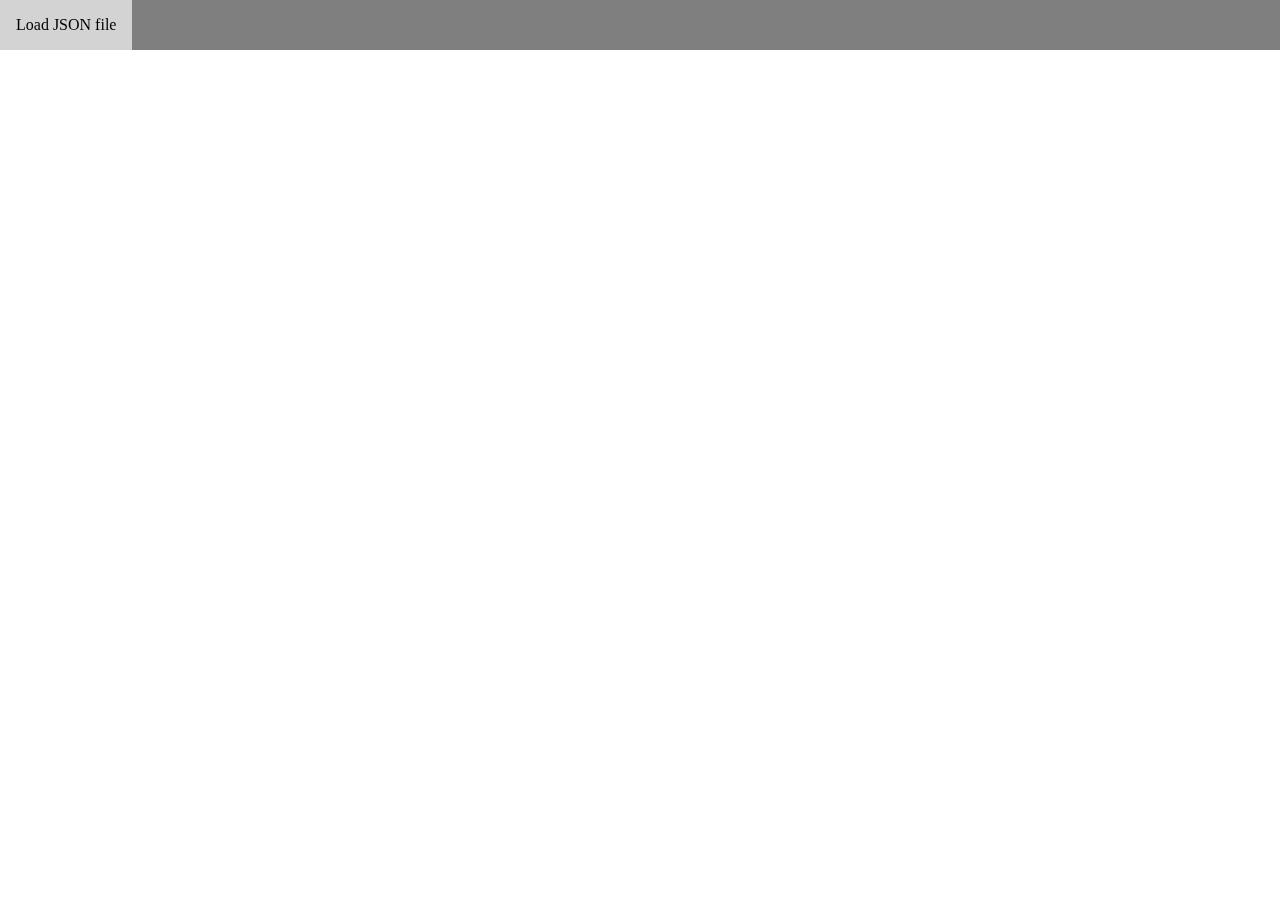
==== index.html @ f840cade "Fixed issue where some space would not render when re-remdering" ====
<!DOCTYPE html>
<html>
    <head>
        <meta charset="utf-8">
        <title>MP9 Board Space Phraser</title>
        <script>function getElement(id) {return document.getElementById(id);}</script>
        <script src="canvasDraw.js"></script>
        <link rel="stylesheet" href="./index.css">
        <style>
            body{
                margin:0%;
                padding: 0%;
            }
            canvas{
                width :100%;
                height:100%;
                position: absolute;
                top: 0;
                left: 0;
            }
            #div_canvas {
                position: relative;
                width: 100%;
                height: 100%;
            }

            #load_filter{
                margin: auto;
                text-align: center;
                position: absolute;
                width: 100%;
                height: 100%;
                background-color: black;
                opacity: 75%;
                z-index: 100;
                align-items: center;
                color: white;

                display : none;
            }

            #loading_ico{
                border: 16px solid lightgray;
                border-top: 16px solid #6600FF;
                border-radius: 50%;
                width: 150px;
                height: 150px;
                animation: loading_anim 2s linear infinite;

                margin:auto;
                left:0;
                right:0;
                top:0;
                bottom:0;
                position:fixed;
            }

            @keyframes loading_anim{
                0% { transform: rotate(0deg);}
                100% { transform: rotate(360deg);}
            }

            #div_ms_prop{
                display: none;
                position: relative;
                float: right;
            }

            #action_div{
                content: "";
                clear: both;
            }
        </style>
    </head>
    <body>
        <div id="load_filter">
            <div id="loading_ico" style="z-index: 0;"></div>
            Loading... The browser may lag...
        </div>
        
        <div id="div_canvas" style="width: 100%; height: 100%; display: inline_block;">
            <canvas id="mainCanvas" style="z-index: -10; background-color: lightgray;"></canvas>
            <canvas id="2ndCanvas"  style="z-index: -9;"></canvas>
        </div>
        
        <div id="action_div" style="position: fixed; background-color: #00000080; color: white; width: 100%;">
            <label for="jFile"><a class="btn"><span>Load JSON file</span></a></label>
            <input type="file" id="jFile" style="display: none;">
            <img id="curSpace">
            <div id="div_action_btns" style="overflow-x: auto; display: none; opacity: 100%;">
                <button id="btn_genImg">Generate Image</button>
                <a download="board.png" id="a_export" style="display: none;"><button id="btn_export">Export to Image</button></a>
                <label for="inp_y_filter">Filter Y: </label>
                <input id="inp_y_filter" type="range" disabled>
                <label id="lbl_y_filter_val"></label>
                <button id="btn_rerender" disabled>Re-render</button>
                <button onclick="showPath()">Draw Path</button>
                <label for="inp_canvas_style_size_mod">Map size: </label>
                <input id="inp_canvas_style_size_mod" type="range" step="0.1" max="2" min="0" value="1">
                <label for="inp_canvas_space_size_mod">Space size: </label>
                <input id="inp_canvas_space_size_mod" type="range" step="0.1" max="2" min="0" value="1">
            </div>
            
        </div>

        <div id="div_ms_prop">
            <label for="inp_ms_type">Space Type Number: </label>
            <input id="inp_ms_type">
            <br>

        </div>
        
        <!--<div style="display:block">
            <img src="icons/1.png" id="spimg_1">
            <img src="icons/2.png" id="spimg_2">
            <img src="icons/3.png" id="spimg_3">
            <img src="icons/4.png" id="spimg_4">
            <img src="icons/5.png" id="spimg_5">
            <img src="icons/6.png" id="spimg_6">
            <img src="icons/7.png" id="spimg_7">
            <img src="icons/8.png" id="spimg_8">
            <img src="icons/9.png" id="spimg_9">
            <img src="icons/10.png" id="spimg_10">
            <img src="icons/11.png" id="spimg_11">
            <img src="icons/12.png" id="spimg_12">
            <img src="icons/13.png" id="spimg_13">
            <img src="icons/14.png" id="spimg_14">
            <img src="icons/15.png" id="spimg_15">
            <img src="icons/16.png" id="spimg_16">
            <img src="icons/17.png" id="spimg_17">
            <img src="icons/18.png" id="spimg_18">
            <img src="icons/19.png" id="spimg_19">
            <img src="icons/20.png" id="spimg_20">
            <img src="icons/21.png" id="spimg_21">
            <img src="icons/22.png" id="spimg_22">
            <img src="icons/23.png" id="spimg_23">
            <img src="icons/24.png" id="spimg_24">
            <img src="icons/25.png" id="spimg_25">
            <img src="icons/26.png" id="spimg_26">
            <img src="icons/27.png" id="spimg_27">
            <img src="icons/28.png" id="spimg_28">
            <img src="icons/29.png" id="spimg_29">
            <img src="icons/30.png" id="spimg_30">
            <img src="icons/31.png" id="spimg_31">
            <img src="icons/32.png" id="spimg_32">
            <img src="icons/33.png" id="spimg_33">
            <img src="icons/34.png" id="spimg_34">
            <img src="icons/35.png" id="spimg_35">
            <img src="icons/36.png" id="spimg_36">
            <img src="icons/37.png" id="spimg_37">
            <img src="icons/38.png" id="spimg_38">
            <img src="icons/39.png" id="spimg_39">
            <img src="icons/40.png" id="spimg_40">
            <img src="icons/41.png" id="spimg_41">
            <img src="icons/42.png" id="spimg_42">
            <img src="icons/43.png" id="spimg_43">
            <img src="icons/44.png" id="spimg_44">
            <img src="icons/45.png" id="spimg_45">
            <img src="icons/46.png" id="spimg_46">
            <img src="icons/47.png" id="spimg_47">
            <img src="icons/48.png" id="spimg_48">
            <img src="icons/49.png" id="spimg_49">
            <img src="icons/50.png" id="spimg_50">

        </div>-->
    </body>
    <script src="index.js"></script>
</html>
---- index.css ----
.btn{
    display: inline-block;

    background-color: #f2f2f2;
    color: black;
}
.btn *{
    display: inline-block;
}
.btn span{
    padding: 1em;
    text-align: center;
}

.btn:hover{
    background-color: lightgray;
}
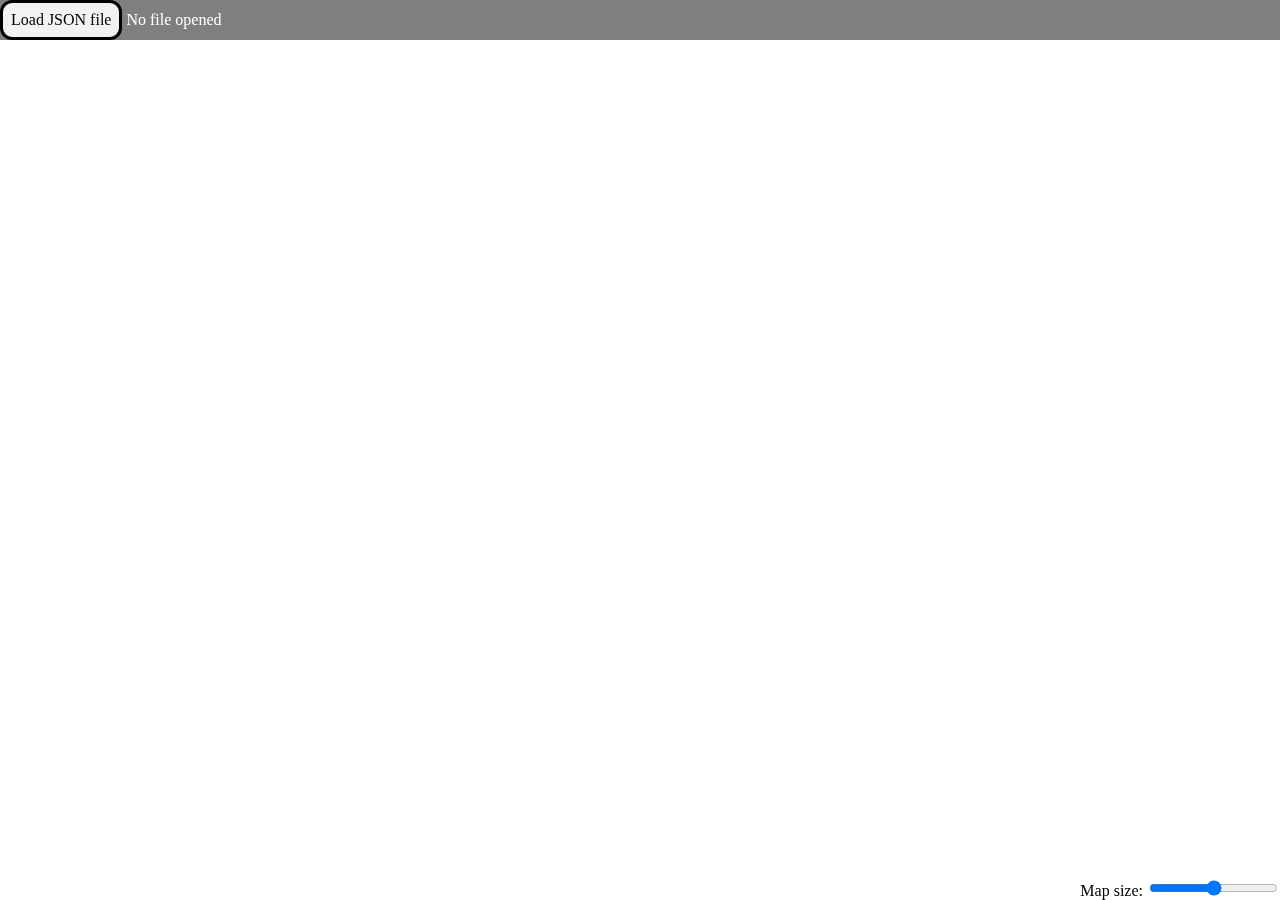
==== commit 3621ad87: "Added UI for displaying spaces properties" ====
--- a/index.html
+++ b/index.html
@@ -60,12 +60,6 @@
                 100% { transform: rotate(360deg);}
             }
 
-            #div_ms_prop{
-                display: none;
-                position: relative;
-                float: right;
-            }
-
             #action_div{
                 content: "";
                 clear: both;
@@ -84,30 +78,48 @@
         </div>
         
         <div id="action_div" style="position: fixed; background-color: #00000080; color: white; width: 100%;">
-            <label for="jFile"><a class="btn"><span>Load JSON file</span></a></label>
+            <label for="jFile" class="btn" style="display: inline-block; "><span>Load JSON file</span></label>
             <input type="file" id="jFile" style="display: none;">
-            <img id="curSpace">
+            <label id="lbl_curFile">No file opened</label>
             <div id="div_action_btns" style="overflow-x: auto; display: none; opacity: 100%;">
-                <button id="btn_genImg">Generate Image</button>
-                <a download="board.png" id="a_export" style="display: none;"><button id="btn_export">Export to Image</button></a>
-                <label for="inp_y_filter">Filter Y: </label>
-                <input id="inp_y_filter" type="range" disabled>
-                <label id="lbl_y_filter_val"></label>
-                <button id="btn_rerender" disabled>Re-render</button>
-                <button onclick="showPath()">Draw Path</button>
-                <label for="inp_canvas_style_size_mod">Map size: </label>
-                <input id="inp_canvas_style_size_mod" type="range" step="0.1" max="2" min="0" value="1">
-                <label for="inp_canvas_space_size_mod">Space size: </label>
-                <input id="inp_canvas_space_size_mod" type="range" step="0.1" max="2" min="0" value="1">
+                <div>
+                    <label class="section_name_lbl">Rendering Settings: </label>
+                    <label for="inp_y_filter">Filter Y: </label>
+                    <input id="inp_y_filter" type="number" style="width: 5em;" disabled>
+                    <label id="lbl_y_filter_val" style="display:none;"></label>
+                    <label for="inp_canvas_space_size_mod">Space size: </label>
+                    <input id="inp_canvas_space_size_mod" type="range" step="0.1" max="2" min="0" value="1">
+                    <button id="btn_rerender" class="btn" disabled>Re-render</button>
+                </div>
+                <button id="btn_genImg" class="btn">Generate Image</button>
+                <a download="board.png" id="a_export" style="display: none;" class="btn"><button id="btn_export">Export to Image</button></a>
+                
+                <button class="btn" onclick="showPath()">Draw Path</button>
             </div>
-            
+            <div id="div_ms_prop">
+                <label for="inp_ms_x">X: </label>
+                <input id="inp_ms_x">
+                <label for="inp_ms_y">Y: </label>
+                <input id="inp_ms_y">
+                <label for="inp_ms_z">Z: </label>
+                <input id="inp_ms_z">
+                <br>
+                <label for="inp_ms_type">Space Type Number: </label>
+                <input id="inp_ms_type" style="width: 2em;">
+                <label for="inp_ms_free8">Space "free8" property: </label>
+                <input id="inp_ms_free8">
+                <label for="inp_ms_attr">Space Attribute: </label>
+                <input id="inp_ms_attr" style="width: 2em;">
+                <label for="inp_ms_cam">Space "ms_camera" property: </label>
+                <input id="inp_ms_cam" style="width: 2em;">
+                <label for="inp_ms_link">Next Space: </label>
+                <input id="inp_ms_link">
+            </div>
         </div>
 
-        <div id="div_ms_prop">
-            <label for="inp_ms_type">Space Type Number: </label>
-            <input id="inp_ms_type">
-            <br>
-
+        <div id="div_mapSizeMod">
+            <label for="inp_canvas_style_size_mod">Map size: </label>
+            <input id="inp_canvas_style_size_mod" type="range" step="0.1" max="2" min="0" value="1">
         </div>
         
         <!--<div style="display:block">
--- a/index.css
+++ b/index.css
@@ -3,15 +3,36 @@
 
     background-color: #f2f2f2;
     color: black;
+    border-color: black;
+    border-radius: 0.75em;
+    border-style: solid;
+    cursor: pointer;
+
+    padding: 0.5em;
+    text-align: center;
 }
 .btn *{
     display: inline-block;
 }
-.btn span{
-    padding: 1em;
-    text-align: center;
-}
+
 
 .btn:hover{
     background-color: lightgray;
+}
+
+
+.section_name_lbl{
+    font-size: larger;
+}
+
+#div_ms_prop{
+    display: none;
+    position: relative;
+    float: right;
+}
+
+#div_mapSizeMod{
+    position: fixed;
+    bottom: 0;
+    right: 0;
 }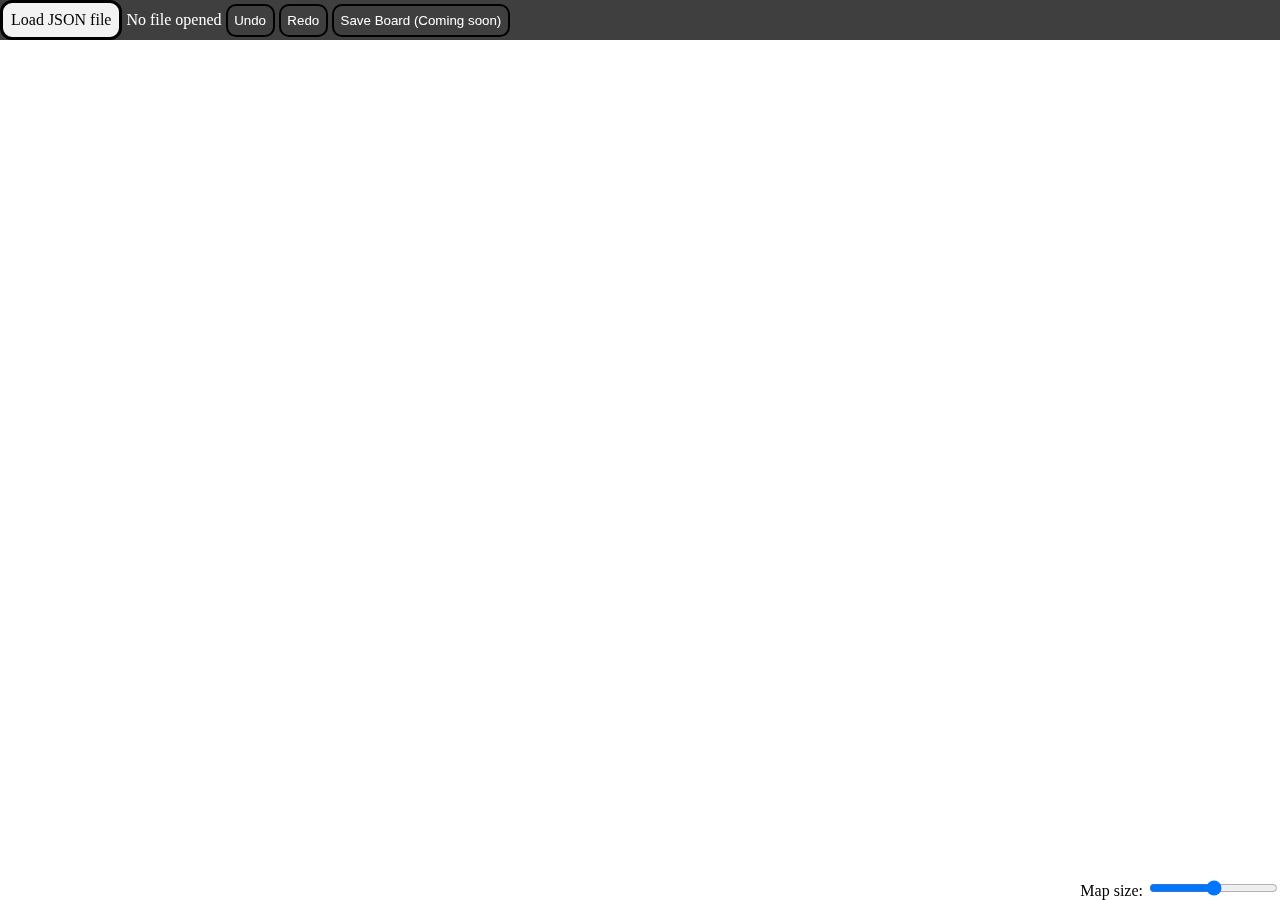
==== commit 2279e2d7: "Update to read new format JSON files" ====
--- a/index.html
+++ b/index.html
@@ -4,8 +4,11 @@
         <meta charset="utf-8">
         <title>MP9 Board Space Phraser</title>
         <script>function getElement(id) {return document.getElementById(id);}</script>
-        <script src="canvasDraw.js"></script>
+        <script src="./canvasDraw.js"></script>
+        <script src="./dialog.js"></script>
+        <script src="./enter_value.js"></script>
         <link rel="stylesheet" href="./index.css">
+        <link rel="stylesheet" href="./dialog.css">
         <style>
             body{
                 margin:0%;
@@ -27,7 +30,7 @@
             #load_filter{
                 margin: auto;
                 text-align: center;
-                position: absolute;
+                position: fixed;
                 width: 100%;
                 height: 100%;
                 background-color: black;
@@ -61,6 +64,10 @@
             }
 
             #action_div{
+                position: fixed;
+                background-color: #00000080;
+                color: white;
+                width: 100%;
                 content: "";
                 clear: both;
             }
@@ -75,45 +82,75 @@
         <div id="div_canvas" style="width: 100%; height: 100%; display: inline_block;">
             <canvas id="mainCanvas" style="z-index: -10; background-color: lightgray;"></canvas>
             <canvas id="2ndCanvas"  style="z-index: -9;"></canvas>
+            <canvas id="3rdCanvas"  style="z-index: -8;"></canvas>
         </div>
-        
-        <div id="action_div" style="position: fixed; background-color: #00000080; color: white; width: 100%;">
-            <label for="jFile" class="btn" style="display: inline-block; "><span>Load JSON file</span></label>
-            <input type="file" id="jFile" style="display: none;">
-            <label id="lbl_curFile">No file opened</label>
+        <div id="action_div">
+            <div id="div_files">
+                <label for="jFile" class="btn" style="display: inline-block; "><span>Load JSON file</span></label>
+                <input type="file" id="jFile" style="display: none;">
+                <label id="lbl_curFile">No file opened</label>
+                <button id="btn_undo" class="btn disabled" onclick="undo()" disabled>Undo</button>
+                <button id="btn_redo" class="btn disabled" onclick="redo()" disabled>Redo</button>
+                <button id="btn_save" class="btn disabled" onclick="save()" disabled>Save Board (Coming soon)</button>
+            </div>
             <div id="div_action_btns" style="overflow-x: auto; display: none; opacity: 100%;">
-                <div>
-                    <label class="section_name_lbl">Rendering Settings: </label>
-                    <label for="inp_y_filter">Filter Y: </label>
-                    <input id="inp_y_filter" type="number" style="width: 5em;" disabled>
-                    <label id="lbl_y_filter_val" style="display:none;"></label>
-                    <label for="inp_canvas_space_size_mod">Space size: </label>
-                    <input id="inp_canvas_space_size_mod" type="range" step="0.1" max="2" min="0" value="1">
-                    <button id="btn_rerender" class="btn" disabled>Re-render</button>
-                </div>
-                <button id="btn_genImg" class="btn">Generate Image</button>
-                <a download="board.png" id="a_export" style="display: none;" class="btn"><button id="btn_export">Export to Image</button></a>
-                
-                <button class="btn" onclick="showPath()">Draw Path</button>
+                <table class="div_actions">
+                    <tr>
+                        <th class="section_name_lbl">Map view</th>
+                        <td>
+                            <button onclick="showDialog('dialog_render')" class="btn">Map render settings</button>
+                            <input id="inp_goto" placeholder="Go to space ID">
+                            <button class="btn" id="btn_goto">Go to Space</button>
+                        </td>
+                    </tr>
+                    <tr>
+                        <th class="section_name_lbl">Others</th>
+                        <td>
+                            <button id="btn_genImg" class="btn">Generate Image</button>
+                            <a download="board.png" id="a_export" style="display: none;" class="btn"><button id="btn_export">Export to Image</button></a>
+                            <button class="btn" onclick="showPath()">Draw Path</button>
+                        </td>
+                    </tr>
+                </table>
             </div>
             <div id="div_ms_prop">
-                <label for="inp_ms_x">X: </label>
-                <input id="inp_ms_x">
-                <label for="inp_ms_y">Y: </label>
-                <input id="inp_ms_y">
-                <label for="inp_ms_z">Z: </label>
-                <input id="inp_ms_z">
-                <br>
-                <label for="inp_ms_type">Space Type Number: </label>
-                <input id="inp_ms_type" style="width: 2em;">
-                <label for="inp_ms_free8">Space "free8" property: </label>
-                <input id="inp_ms_free8">
-                <label for="inp_ms_attr">Space Attribute: </label>
-                <input id="inp_ms_attr" style="width: 2em;">
-                <label for="inp_ms_cam">Space "ms_camera" property: </label>
-                <input id="inp_ms_cam" style="width: 2em;">
-                <label for="inp_ms_link">Next Space: </label>
-                <input id="inp_ms_link">
+                <table class="div_actions">
+                    <tr>
+                        <th class="section_name_lbl">General Information</th>
+                        <td>
+                            <label for="inp_ms_name">Name: </label>
+                            <input id="inp_ms_name" onkeypress="enterVal(event,this)">
+                            <label for="inp_x">X: </label>
+                            <input id="inp_x" style="width: 5em;" onkeypress="enterVal(event,this)" disabled>
+                            <label for="inp_y">Y: </label>
+                            <input id="inp_y" style="width: 5em;" onkeypress="enterVal(event,this)" disabled>
+                            <label for="inp_z">Z: </label>
+                            <input id="inp_z" style="width: 5em;" onkeypress="enterVal(event,this)" disabled>
+                        </td>
+                    </tr>
+                    <tr>
+                        <th class="section_name_lbl">Basic Properties</th>
+                        <td>
+                            <label for="inp_ms_type">Space Type : </label>
+                            <input id="inp_ms_type" style="width: 2em;" onkeypress="enterVal(event,this)">
+                            <label for="inp_ms_free8">Space "free8" property: </label>
+                            <input id="inp_ms_free8" style="width: 10em;" onkeypress="enterVal(event,this)">
+                            <label for="inp_ms_attr">Space Attribute: </label>
+                            <input id="inp_ms_attr" style="width: 7em;" onkeypress="enterVal(event,this)">
+                        </td>
+                    </tr>
+                    <tr>
+                        <th class="section_name_lbl">Advance Properties</th>
+                        <td>
+                            <label for="inp_ms_cam">Space "ms_camera" property: </label>
+                            <input id="inp_ms_cam" style="width: 2em;" onkeypress="enterVal(event,this)">
+                            <label for="inp_ms_link">Next Space: </label>
+                            <input id="inp_ms_link" onkeypress="enterVal(event,this)">
+                            <button id="btn_ms_link">View</button> 
+                        </td>
+                        
+                    </tr>
+                </table>
             </div>
         </div>
 
@@ -121,60 +158,38 @@
             <label for="inp_canvas_style_size_mod">Map size: </label>
             <input id="inp_canvas_style_size_mod" type="range" step="0.1" max="2" min="0" value="1">
         </div>
+
+        <div id="dialog_render" class="dialog">
+
+            <!-- Modal content -->
+            <div class="dialog_content">
+                
+                <h2>Rendering Settings</h2>
+                <label for="inp_y_filter">Filter Y: </label>
+                <input id="inp_y_filter" type="number" style="width: 5em;" disabled>
+                <br>
+                <label for="inp_canvas_space_size_mod">Space size: </label>
+                <input id="inp_canvas_space_size_mod" type="range" step="0.1" max="2" min="0" value="1">
+                <br>
+                <label for="inp_yz_invert">Vertical View (swap Y and Z)</label>
+                <input id="inp_yz_invert" type="checkbox">
+                
+
+                <div class="dialog_bottom">
+                    <button id="btn_rerender" class="btn confirm_btn" disabled>Re-render</button>
+                    <button onclick="hideDialog('dialog_render')" class="btn confirm_btn">Cancel</button>
+                </div>
+                
+            </div>
+          
+          </div>
         
-        <!--<div style="display:block">
-            <img src="icons/1.png" id="spimg_1">
-            <img src="icons/2.png" id="spimg_2">
-            <img src="icons/3.png" id="spimg_3">
-            <img src="icons/4.png" id="spimg_4">
-            <img src="icons/5.png" id="spimg_5">
-            <img src="icons/6.png" id="spimg_6">
-            <img src="icons/7.png" id="spimg_7">
-            <img src="icons/8.png" id="spimg_8">
-            <img src="icons/9.png" id="spimg_9">
-            <img src="icons/10.png" id="spimg_10">
-            <img src="icons/11.png" id="spimg_11">
-            <img src="icons/12.png" id="spimg_12">
-            <img src="icons/13.png" id="spimg_13">
-            <img src="icons/14.png" id="spimg_14">
-            <img src="icons/15.png" id="spimg_15">
-            <img src="icons/16.png" id="spimg_16">
-            <img src="icons/17.png" id="spimg_17">
-            <img src="icons/18.png" id="spimg_18">
-            <img src="icons/19.png" id="spimg_19">
-            <img src="icons/20.png" id="spimg_20">
-            <img src="icons/21.png" id="spimg_21">
-            <img src="icons/22.png" id="spimg_22">
-            <img src="icons/23.png" id="spimg_23">
-            <img src="icons/24.png" id="spimg_24">
-            <img src="icons/25.png" id="spimg_25">
-            <img src="icons/26.png" id="spimg_26">
-            <img src="icons/27.png" id="spimg_27">
-            <img src="icons/28.png" id="spimg_28">
-            <img src="icons/29.png" id="spimg_29">
-            <img src="icons/30.png" id="spimg_30">
-            <img src="icons/31.png" id="spimg_31">
-            <img src="icons/32.png" id="spimg_32">
-            <img src="icons/33.png" id="spimg_33">
-            <img src="icons/34.png" id="spimg_34">
-            <img src="icons/35.png" id="spimg_35">
-            <img src="icons/36.png" id="spimg_36">
-            <img src="icons/37.png" id="spimg_37">
-            <img src="icons/38.png" id="spimg_38">
-            <img src="icons/39.png" id="spimg_39">
-            <img src="icons/40.png" id="spimg_40">
-            <img src="icons/41.png" id="spimg_41">
-            <img src="icons/42.png" id="spimg_42">
-            <img src="icons/43.png" id="spimg_43">
-            <img src="icons/44.png" id="spimg_44">
-            <img src="icons/45.png" id="spimg_45">
-            <img src="icons/46.png" id="spimg_46">
-            <img src="icons/47.png" id="spimg_47">
-            <img src="icons/48.png" id="spimg_48">
-            <img src="icons/49.png" id="spimg_49">
-            <img src="icons/50.png" id="spimg_50">
-
-        </div>-->
     </body>
     <script src="index.js"></script>
+    <script src="fileOperation.js"></script>
+    <script>
+        if(window.innerWidth < 600){
+            alert("This application is optimised for desktop views only. Mobile browser may not display the page properly.")
+        }
+    </script>
 </html>--- a/index.css
+++ b/index.css
@@ -20,19 +20,47 @@
     background-color: lightgray;
 }
 
+.disabled{
+    background-color: #f2f2f200;
+    color: white;
+    border-color: black;
+    cursor:auto;
+}
+
+.disabled:hover{
+    background-color: #f2f2f200;
+}
 
 .section_name_lbl{
     font-size: larger;
 }
 
+.div_actions table tr th td{
+    border-bottom: 0.5em solid white;
+}
+
+#div_files{
+    background-color: #00000080;
+    color: white;
+    width: 100%;
+}
+
 #div_ms_prop{
     display: none;
     position: relative;
-    float: right;
+}
+
+#div_ms_prop tr{
+    border-width: 3px;
+    border-style: solid;
 }
 
 #div_mapSizeMod{
     position: fixed;
     bottom: 0;
     right: 0;
+}
+
+#dialog_render label{
+    font-weight: bold;
 }--- a/dialog.css
+++ b/dialog.css
@@ -0,0 +1,43 @@
+.dialog{
+    display: none;
+    position: fixed;
+    z-index: 1;
+    padding-top: 100px;
+    left: 0;
+    top: 0;
+    width: 100%;
+    height: 100%;
+    overflow: auto;
+    background-color: rgb(0,0,0);
+    background-color: rgba(0,0,0,0.4);
+}
+
+.dialog_content{
+    background-color: #fefefe;
+    margin: auto;
+    padding: 20px;
+    border-width: 0.25em;
+    border-radius: 0.75em;
+    border-style: solid;
+    border-color: black;
+    width: 80%;
+}
+
+.dialog_bottom{
+    display: flex;
+    justify-content: space-between;
+    padding: 1em;
+    padding-left : 13em;
+    padding-right: 13em;
+}
+
+.confirm_btn{
+    background-color: rgb(0, 157, 255);
+    color: white;
+    transition: transform .1s;
+}
+.confirm_btn:hover{
+    transform: scale(1.1);
+    background-color: rgb(0, 157, 255);
+}
+/**/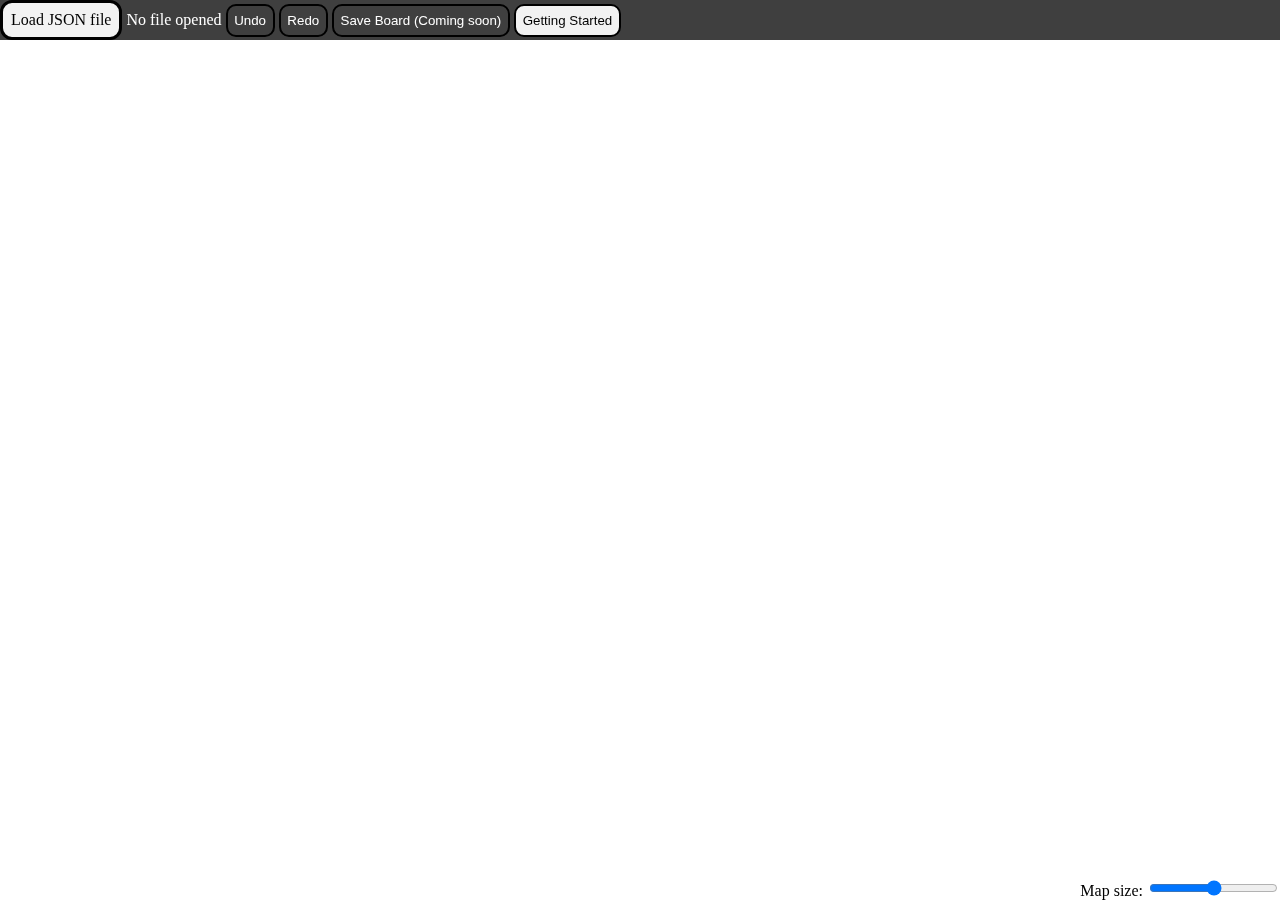
==== commit dee8d119: "Added stat viewer + a temporary how to use dialog" ====
--- a/index.html
+++ b/index.html
@@ -2,6 +2,7 @@
 <html>
     <head>
         <meta charset="utf-8">
+        <meta name="keywords" content="Planner,Viewer,Mini,Star,Editor,Mario,Party,9,modding,hack,modifier,changer,cheats,codes,Luck,analyse">
         <title>MP9 Board Space Phraser</title>
         <script>function getElement(id) {return document.getElementById(id);}</script>
         <script src="./canvasDraw.js"></script>
@@ -87,11 +88,12 @@
         <div id="action_div">
             <div id="div_files">
                 <label for="jFile" class="btn" style="display: inline-block; "><span>Load JSON file</span></label>
-                <input type="file" id="jFile" style="display: none;">
+                <input type="file" id="jFile" style="display: none;" disabled>
                 <label id="lbl_curFile">No file opened</label>
                 <button id="btn_undo" class="btn disabled" onclick="undo()" disabled>Undo</button>
                 <button id="btn_redo" class="btn disabled" onclick="redo()" disabled>Redo</button>
                 <button id="btn_save" class="btn disabled" onclick="save()" disabled>Save Board (Coming soon)</button>
+                <button id="btn_help" class="btn" onclick="showDialog('dialog_help_temp')">Getting Started</button>
             </div>
             <div id="div_action_btns" style="overflow-x: auto; display: none; opacity: 100%;">
                 <table class="div_actions">
@@ -109,6 +111,7 @@
                             <button id="btn_genImg" class="btn">Generate Image</button>
                             <a download="board.png" id="a_export" style="display: none;" class="btn"><button id="btn_export">Export to Image</button></a>
                             <button class="btn" onclick="showPath()">Draw Path</button>
+                            <button class="btn" onclick="showDialog('dialog_stats')">Board stats</button>
                         </td>
                     </tr>
                 </table>
@@ -160,8 +163,6 @@
         </div>
 
         <div id="dialog_render" class="dialog">
-
-            <!-- Modal content -->
             <div class="dialog_content">
                 
                 <h2>Rendering Settings</h2>
@@ -182,7 +183,42 @@
                 
             </div>
           
-          </div>
+        </div>
+
+        <div id="dialog_help_temp" class="dialog">
+            <div class="dialog_content">
+                
+                <h2>How to use</h2>
+                <ol id="div_stats" style="max-height:10em; overflow-y: scroll;">
+                    <li>Download the repository at <a href="https://github.com/HBroHei/MiniStarPlanner">GitHub</a></li>
+                    <li>
+                        Open the board space BRRES file (should be located in common/bd0#, and contains `mass` in its name) with BrawlCrate<br>
+                        (Skip Step 2 and 3 if the plugin is already installed)
+                    </li>
+                    <li>Move the folder `MP9BoardExporter` from the downloaded folder to BrawlCrate's plugin folder (In BrawlCrate > Tools > Open API Folder > Plugins)</li>
+                    <li>Reload BrawlCrate plugins (Tools > Reload Plugins)</li>
+                    <li>Navigate to the mdl0 file in the BRRES file (Located in the 3DModel folder), and highlight (select) it</li>
+                    <li>Export the spaces to a JSON file by going to Plugin > MP9BoardExporter > export_board. Choose the folder that the JSON file will be exported to</li>
+                    <li>Return to here, and choose the exported JSON file.</li>
+                </ol>
+
+                <div class="dialog_bottom">
+                    <button onclick="hideDialog('dialog_help_temp')" class="btn confirm_btn">Cancel</button>
+                </div>
+            </div>
+        </div>
+
+        <div id="dialog_stats" class="dialog">
+            <div class="dialog_content">
+                
+                <h2>Statistics</h2>
+                <div id="div_stats" style="max-height:10em; overflow-y: scroll;"></div>
+
+                <div class="dialog_bottom">
+                    <button onclick="hideDialog('dialog_stats')" class="btn confirm_btn">Cancel</button>
+                </div>
+            </div>
+        </div>
         
     </body>
     <script src="index.js"></script>
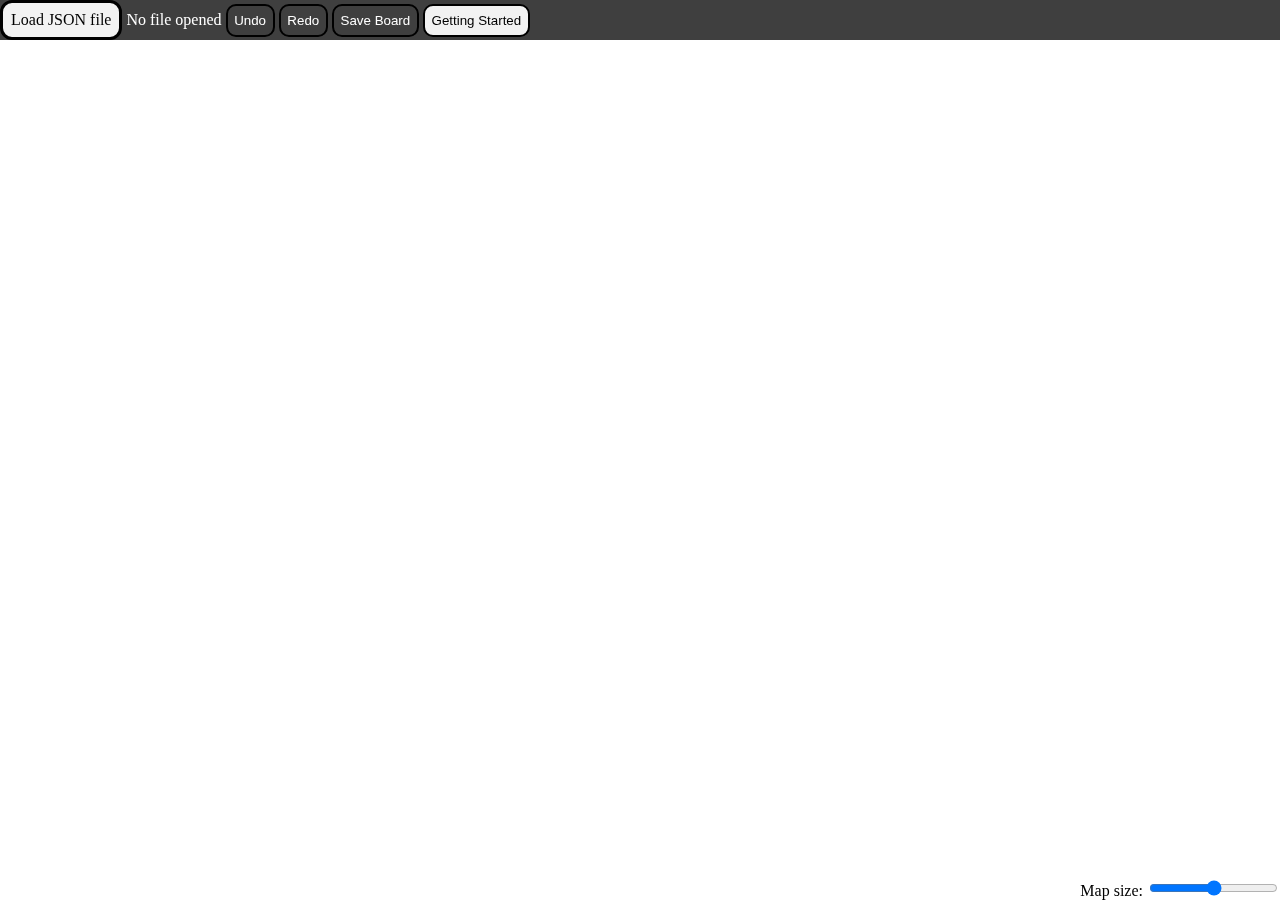
==== commit 3cb892da: "Import board function implemented" ====
--- a/index.html
+++ b/index.html
@@ -11,6 +11,8 @@
         <link rel="stylesheet" href="./index.css">
         <link rel="stylesheet" href="./dialog.css">
         <style>
+            /* Great, I made it so that this can't be moced to index.css */
+            /* Will figure it later */
             body{
                 margin:0%;
                 padding: 0%;
@@ -92,7 +94,7 @@
                 <label id="lbl_curFile">No file opened</label>
                 <button id="btn_undo" class="btn disabled" onclick="undo()" disabled>Undo</button>
                 <button id="btn_redo" class="btn disabled" onclick="redo()" disabled>Redo</button>
-                <button id="btn_save" class="btn disabled" onclick="save()" disabled>Save Board (Coming soon)</button>
+                <button id="btn_save" class="btn disabled" onclick="save()" disabled>Save Board</button>
                 <button id="btn_help" class="btn" onclick="showDialog('dialog_help_temp')">Getting Started</button>
             </div>
             <div id="div_action_btns" style="overflow-x: auto; display: none; opacity: 100%;">
@@ -119,10 +121,10 @@
             <div id="div_ms_prop">
                 <table class="div_actions">
                     <tr>
-                        <th class="section_name_lbl">General Information</th>
-                        <td>
-                            <label for="inp_ms_name">Name: </label>
-                            <input id="inp_ms_name" onkeypress="enterVal(event,this)">
+                        <th class="section_name_lbl"><label for="inp_ms_name">Name: </label>
+                            <input id="inp_ms_name" onkeypress="enterVal(event,this)"></th>
+                        <td>
+                            
                             <label for="inp_x">X: </label>
                             <input id="inp_x" style="width: 5em;" onkeypress="enterVal(event,this)" disabled>
                             <label for="inp_y">Y: </label>
@@ -132,10 +134,55 @@
                         </td>
                     </tr>
                     <tr>
-                        <th class="section_name_lbl">Basic Properties</th>
-                        <td>
-                            <label for="inp_ms_type">Space Type : </label>
-                            <input id="inp_ms_type" style="width: 2em;" onkeypress="enterVal(event,this)">
+                        <th class="section_name_lbl" rowspan="2">Properties</th>
+                        <td>
+                            <label for="sel_ms_type">Space Type : </label>
+                            <!--<input id="inp_ms_type" style="width: 2em;" onkeypress="enterVal(event,this)">-->
+                            <select id="sel_ms_type" onchange="enterVal(event,this)">
+                                <option value="0">0 : Start</option>
+                                <option value="1">1 : Boss Space</option>
+                                <option value="3">3 : Dice Space</option>
+                                <option value="4">4 : Backward Space</option>
+                                <option value="5">5 : Lucky Space</option>
+                                <option value="6">6 : Unlucky Space</option>
+                                <option value="7">7 : "Almost there" checkpoint</option>
+                                <option value="8">8 : Spin Space</option>
+                                <option value="9">9 : Mini Star Spot</option>
+                                <option value="10">10 : Mini Ztar Spot</option>
+                                <option value="11">11 : Battle Space</option>
+                                <option value="12">12 : Mid-Boss Spacee</option>
+                                <option value="13">13 : 1v2/3 Space</option>
+                                <option value="14">14 : Green Space?</option>
+                                <option value="15">15 : Bowser Jr Minigame Space</option>
+                                <option value="16">16 : Split path confirmation</option>
+                                <option value="17">17 : Blank Space (Path guiding)</option>
+                                <option value="18">18 : Shuffle Space</option>
+                                <option value="19">19 : Dash Space</option>
+                                <option value="20">20 : 4v Minigame Space</option>
+                                <option value="21">21 : Happening Space</option>
+                                <option value="22">22 : Green Space</option>
+                                <option value="23">23 : Magma Space (Magma Mines)</option>
+                                <option value="24">24 : INCOMPLETE Jackpot +n Space?</option>
+                                <option value="25">25 : DK Space</option>
+                                <option value="26">26 : Mini Star / Ztar (s) space (Pipe Bonus area)</option>
+                                <option value="27">27 : Blank Space (No Texture)</option>
+                                <option value="28">28 : Blank Space (No Texture)</option>
+                                <option value="29">29 : Blank Space (No Texture)</option>
+                                <option value="30">30 : Blank Space (No Texture)</option>
+                                <option value="31">31 : Blank Space (No Texture)</option>
+                                <option value="32">32 : Blank Space (No Texture)</option>
+                                <option value="33">33 : Blank Space (No Texture)</option>
+                                <option value="34">34 : Captain Event Space</option>
+                                <option value="35">35 : Jackpot Space (Bowser Space Station)</option>
+                                <option value="36">36 : Blank Space (No Texture)</option>
+                                <option value="37">37 : Bowser Space</option>
+                                <option value="38">38 : Mini Ztar Space (1)</option>
+                                <option value="39">39 : Mini Star Space (1)</option>
+                                <option value="40">40 : Mini Ztar Space (3)</option>
+                                <option value="41">41 : Mini Star Space (3)</option>
+                                <option value="42">42 : Jackpot +5 Space</option>
+                                <option value="43">43 : Jackpot +8 Space</option>
+                            </select>
                             <label for="inp_ms_free8">Space "free8" property: </label>
                             <input id="inp_ms_free8" style="width: 10em;" onkeypress="enterVal(event,this)">
                             <label for="inp_ms_attr">Space Attribute: </label>
@@ -143,7 +190,7 @@
                         </td>
                     </tr>
                     <tr>
-                        <th class="section_name_lbl">Advance Properties</th>
+                        
                         <td>
                             <label for="inp_ms_cam">Space "ms_camera" property: </label>
                             <input id="inp_ms_cam" style="width: 2em;" onkeypress="enterVal(event,this)">
@@ -189,7 +236,7 @@
             <div class="dialog_content">
                 
                 <h2>How to use</h2>
-                <ol id="div_stats" style="max-height:10em; overflow-y: scroll;">
+                <ol id="div_help_temp" style="max-height:10em; overflow-y: scroll;">
                     <li>Download the repository at <a href="https://github.com/HBroHei/MiniStarPlanner">GitHub</a></li>
                     <li>
                         Open the board space BRRES file (should be located in common/bd0#, and contains `mass` in its name) with BrawlCrate<br>
--- a/index.css
+++ b/index.css
@@ -1,3 +1,66 @@
+body{
+    margin:0%;
+    padding: 0%;
+}
+canvas{
+    width :100%;
+    height:100%;
+    position: absolute;
+    top: 0;
+    left: 0;
+}
+#div_canvas {
+    position: relative;
+    width: 100%;
+    height: 100%;
+}
+
+#load_filter{
+    margin: auto;
+    text-align: center;
+    position: fixed;
+    width: 100%;
+    height: 100%;
+    background-color: black;
+    opacity: 75%;
+    z-index: 100;
+    align-items: center;
+    color: white;
+
+    display : none;
+}
+
+#loading_ico{
+    border: 16px solid lightgray;
+    border-top: 16px solid #6600FF;
+    border-radius: 50%;
+    width: 150px;
+    height: 150px;
+    animation: loading_anim 2s linear infinite;
+
+    margin:auto;
+    left:0;
+    right:0;
+    top:0;
+    bottom:0;
+    position:fixed;
+}
+
+@keyframes loading_anim{
+    0% { transform: rotate(0deg);}
+    100% { transform: rotate(360deg);}
+}
+
+#action_div{
+    position: fixed;
+    background-color: #00000080;
+    color: white;
+    width: 100%;
+    content: "";
+    clear: both;
+}
+
+
 .btn{
     display: inline-block;
 
@@ -33,6 +96,7 @@
 
 .section_name_lbl{
     font-size: larger;
+    text-align: center;
 }
 
 .div_actions table tr th td{
@@ -63,4 +127,11 @@
 
 #dialog_render label{
     font-weight: bold;
+}
+
+#inp_ms_name{
+    font-weight: bold;
+    font-size: 1.05em;
+    text-align: center;
+    width:7.5em;
 }